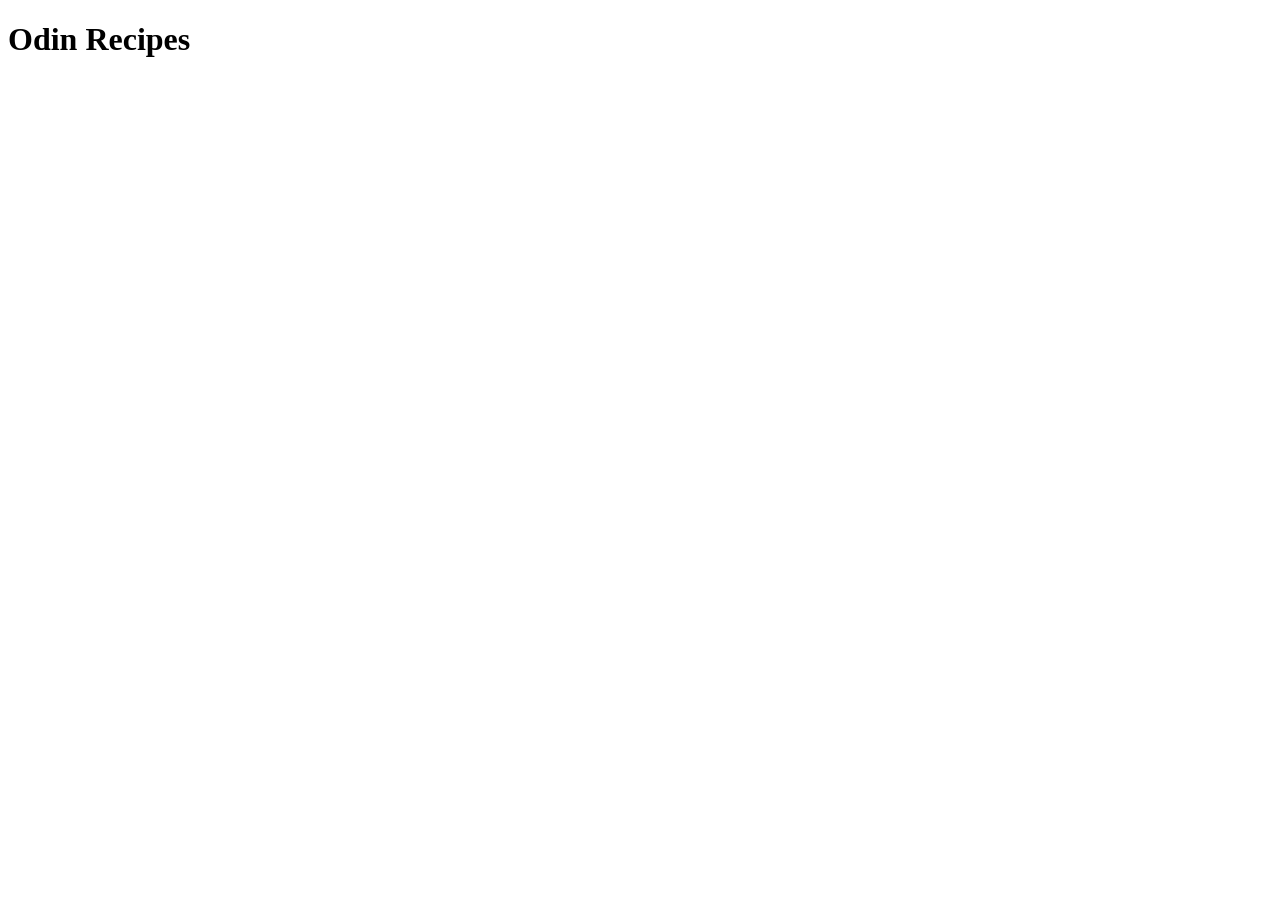
==== index.html @ e9c7ce0e "Create a folder index.html with a boilerplate" ====
<!DOCTYPE html>
<html lang="en">
<head>
    <meta charset="UTF-8">
    <meta name="viewport" content="width=device-width, initial-scale=1.0">
    <title>Document</title>
</head>
<body>
    <h1>Odin Recipes</h1>
</body>
</html>
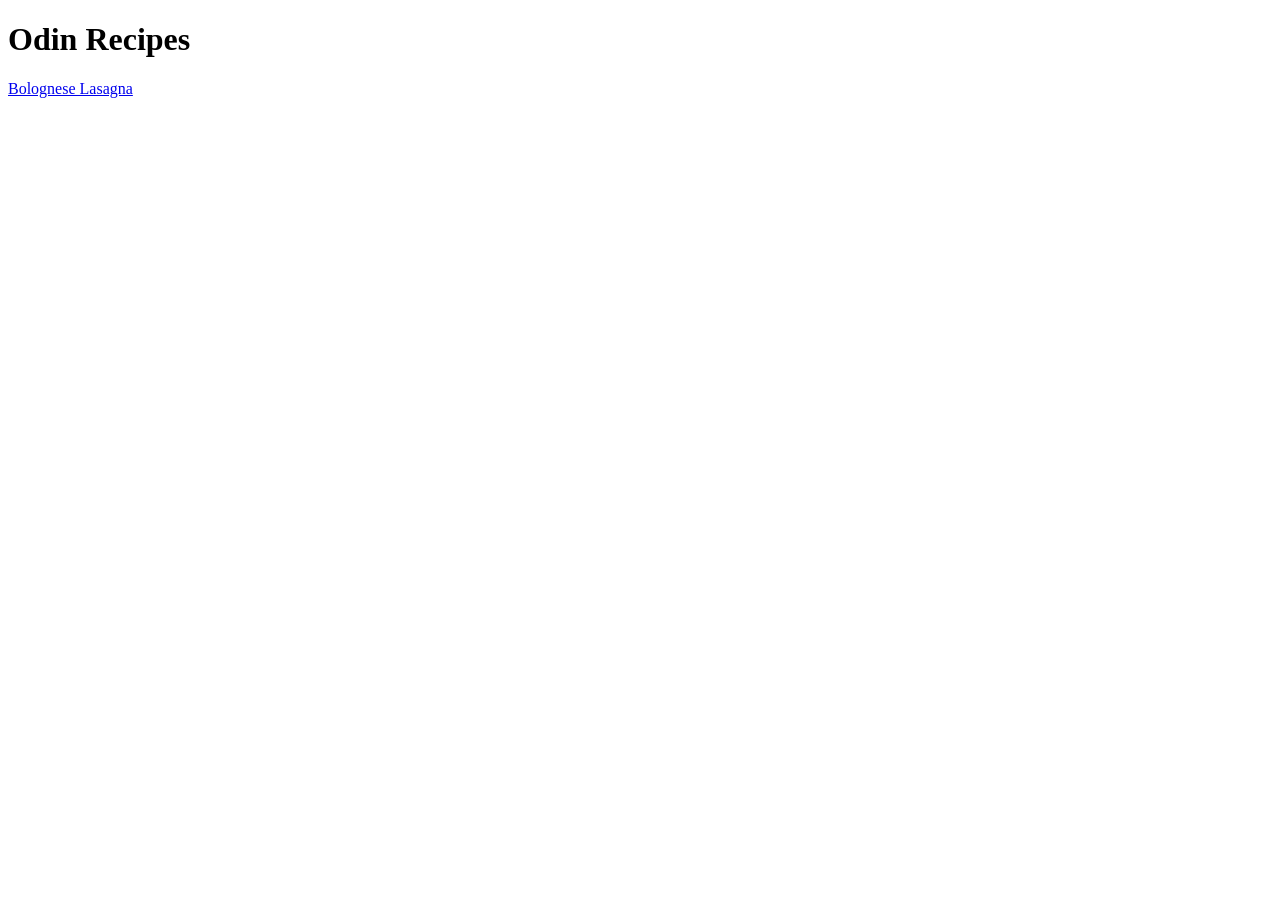
==== commit 15ca427a: "Create the first page of the recipe" ====
--- a/index.html
+++ b/index.html
@@ -3,9 +3,11 @@
 <head>
     <meta charset="UTF-8">
     <meta name="viewport" content="width=device-width, initial-scale=1.0">
-    <title>Document</title>
+    <title>Odin Recipes</title>
 </head>
 <body>
     <h1>Odin Recipes</h1>
+    <a href="recipes/lasagna.html">Bolognese Lasagna</a>
+
 </body>
 </html>
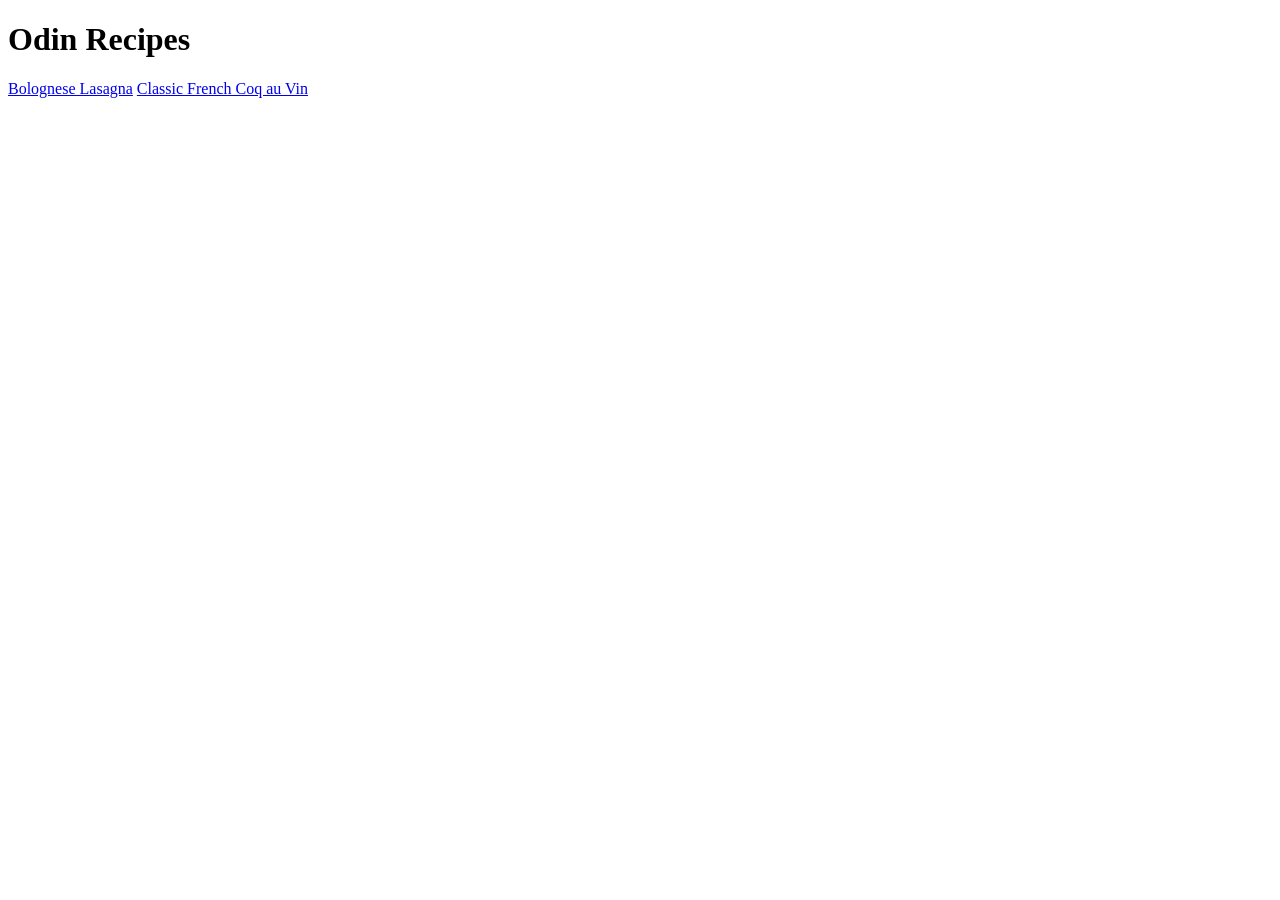
==== commit f2ce1f2e: "Add a link to go to chicken recipe" ====
--- a/index.html
+++ b/index.html
@@ -8,6 +8,6 @@
 <body>
     <h1>Odin Recipes</h1>
     <a href="recipes/lasagna.html">Bolognese Lasagna</a>
-
+    <a href="recipes/chicken.html">Classic French Coq au Vin</a>
 </body>
 </html>
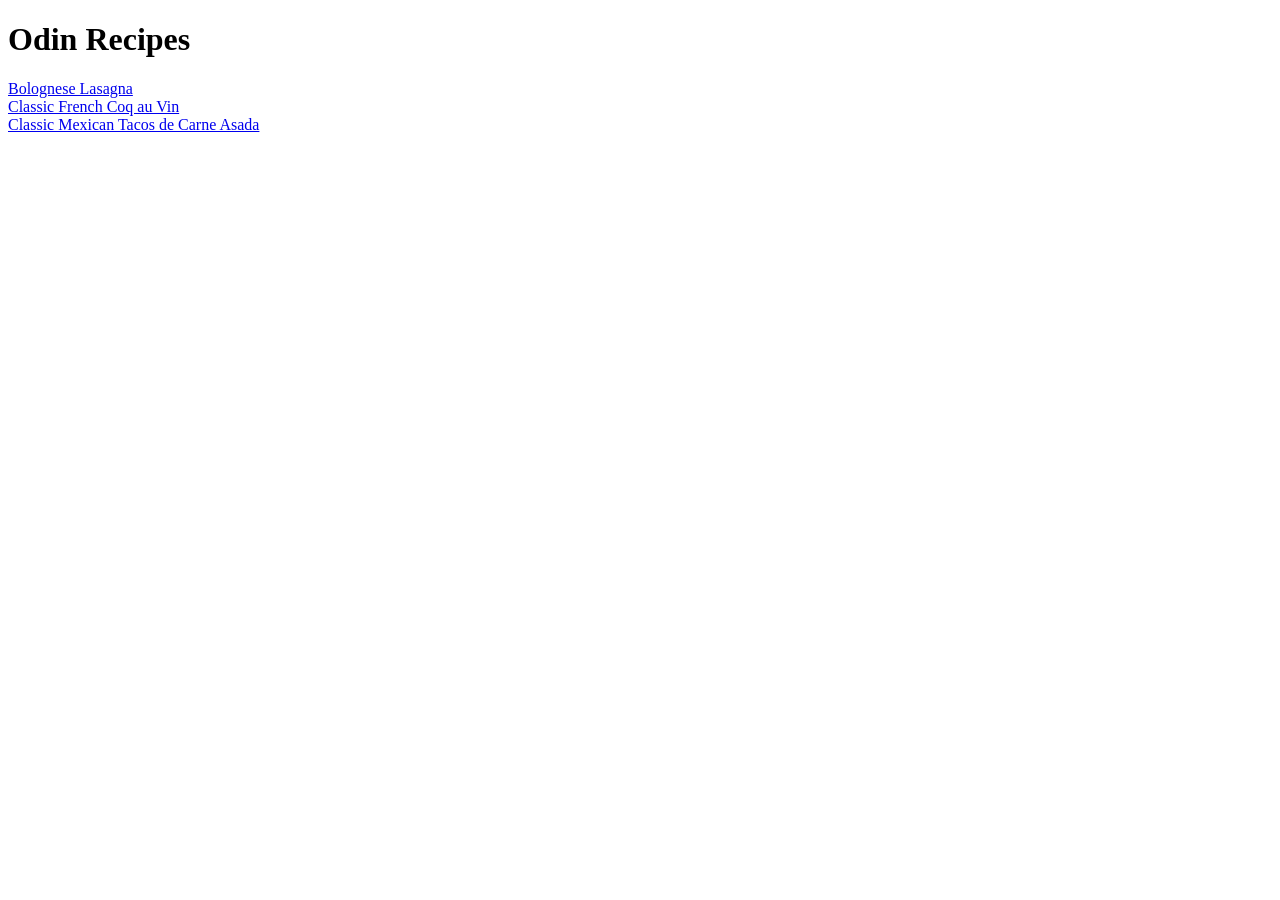
==== commit a711e676: "Adds a title,a link to go to tacos recipe and a break line git git commit -" ====
--- a/index.html
+++ b/index.html
@@ -7,7 +7,9 @@
 </head>
 <body>
     <h1>Odin Recipes</h1>
-    <a href="recipes/lasagna.html">Bolognese Lasagna</a>
-    <a href="recipes/chicken.html">Classic French Coq au Vin</a>
+    <a href="recipes/lasagna.html">Bolognese Lasagna</a><br>
+    <a href="recipes/chicken.html">Classic French Coq au Vin</a><br>
+    <a href="recipes/tacos.html">Classic Mexican Tacos de Carne Asada</a>
+
 </body>
 </html>
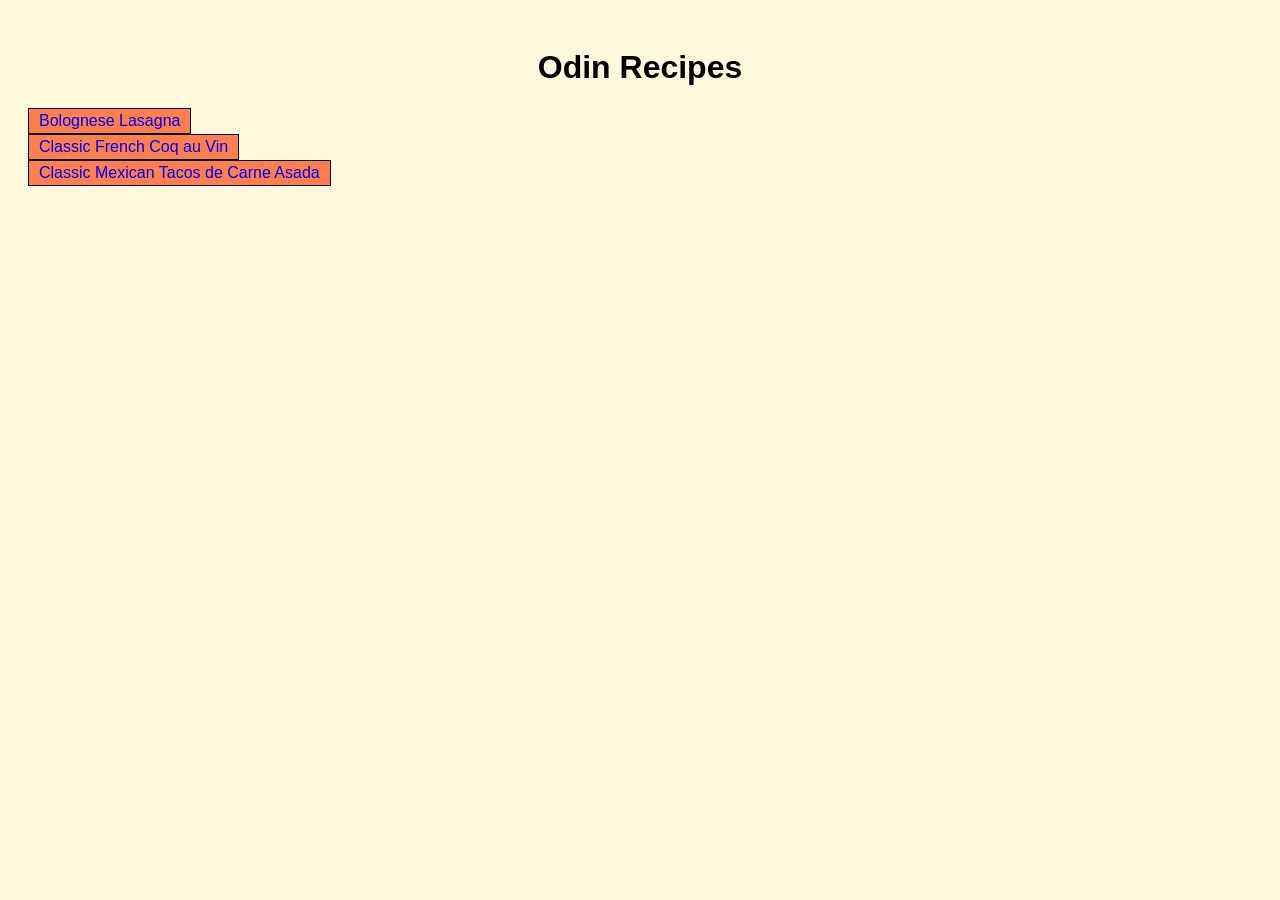
==== commit 57d060e6: "I edited  my project using css" ====
--- a/index.html
+++ b/index.html
@@ -4,12 +4,13 @@
     <meta charset="UTF-8">
     <meta name="viewport" content="width=device-width, initial-scale=1.0">
     <title>Odin Recipes</title>
+    <link rel="stylesheet" href="style.css">
 </head>
 <body>
     <h1>Odin Recipes</h1>
-    <a href="recipes/lasagna.html">Bolognese Lasagna</a><br>
-    <a href="recipes/chicken.html">Classic French Coq au Vin</a><br>
-    <a href="recipes/tacos.html">Classic Mexican Tacos de Carne Asada</a>
+    <a class=¨button¨ href="recipes/lasagna.html">Bolognese Lasagna</a><br>
+    <a class=¨button¨ href="recipes/chicken.html">Classic French Coq au Vin</a><br>
+    <a class=¨button¨ href="recipes/tacos.html">Classic Mexican Tacos de Carne Asada</a>
 
 </body>
 </html>
--- a/style.css
+++ b/style.css
@@ -0,0 +1,37 @@
+*{
+    font-family: Arial, Helvetica, sans-serif;
+    
+}
+body{
+background-color: cornsilk;
+text-align: left;
+margin: 0, auto;
+padding: 20px;
+}
+img{
+ display: block;
+ border-radius: 5px;
+ max-width: 100%;
+ height: auto;
+ margin: 0 auto 20px auto;
+
+}
+h1{
+    text-align: center;
+}
+a{
+    text-decoration: none;
+    
+    border: 1px solid black;
+    padding: 3px 10px;
+    display: inline-block;
+    background-color: coral;
+    
+}
+a:hover{
+    color: white;
+    
+}
+
+
+
